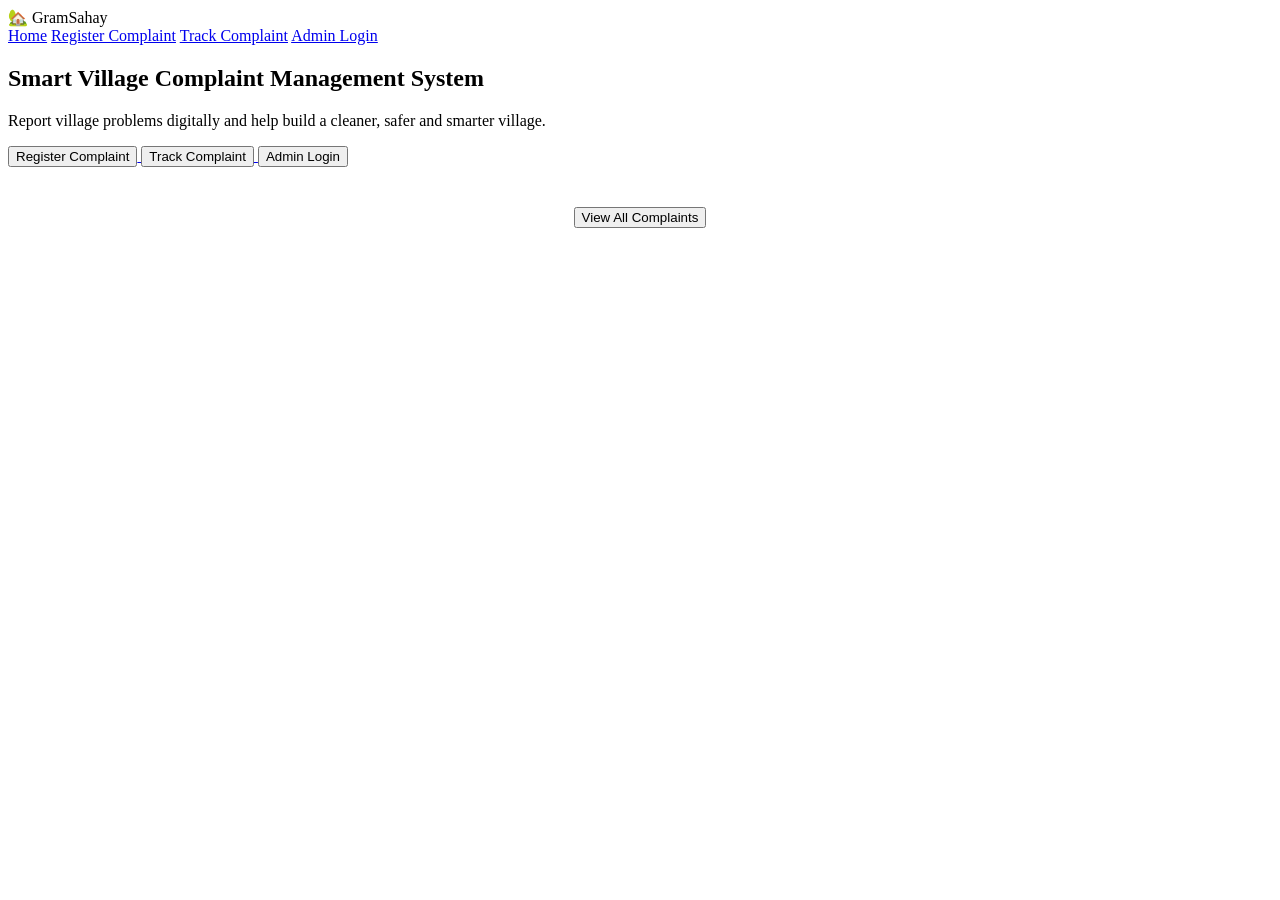
==== index.html @ 67e46b79 "Update index.html" ====
<!DOCTYPE html>
<html lang="en">

<head>
    <meta charset="UTF-8">
    <meta name="viewport" content="width=device-width, initial-scale=1.0">
    <title>GramSahay</title>

    <link rel="stylesheet" href="home.css">
</head>

<body>

<header class="navbar">

    <div class="logo">
        🏡 <span>GramSahay</span>
    </div>

    <nav>
        <a href="index.html">Home</a>
        <a href="complaint.html">Register Complaint</a>
        <a href="track.html">Track Complaint</a>
        <a href="login.html">Admin Login</a>
    </nav>

</header>

<section class="hero">

    <div class="hero-content">

        <h1>Smart Village Complaint Management System</h1>

        <p>
            Report village problems digitally and help build
            a cleaner, safer and smarter village.
        </p>

        <div class="hero-buttons">

            <a href="complaint.html">
                <button>Register Complaint</button>
            </a>

            <a href="track.html">
                <button>Track Complaint</button>
            </a>

            <a href="login.html">
                <button>Admin Login</button>
            </a>

        </div>

    </div>

</section>

<section style="text-align:center; padding:40px;">

    <a href="complaints.html">
        <button class="hero-btn">
            View All Complaints
        </button>
    </a>

</section>

<script src="script.js"></script>

</body>
</html>
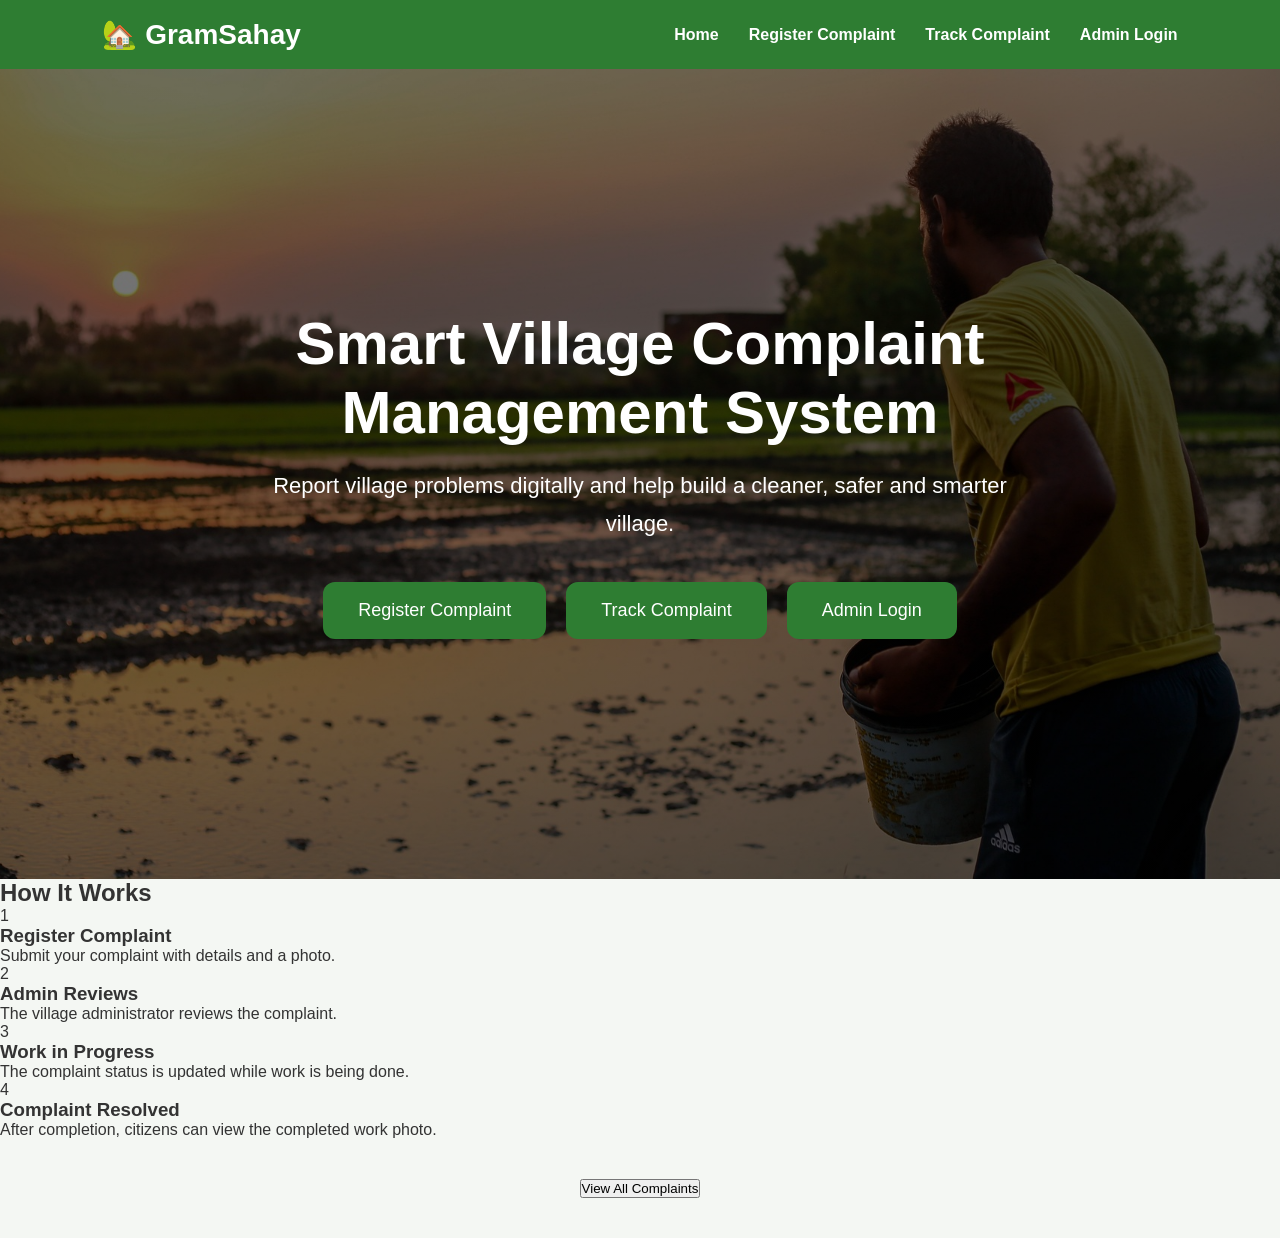
==== commit 1277265a: "Update index.html" ====
--- a/index.html
+++ b/index.html
@@ -57,6 +57,40 @@
 
 </section>
 
+    <section class="how-it-works">
+
+    <h2>How It Works</h2>
+
+    <div class="steps">
+
+        <div class="step">
+            <div class="step-number">1</div>
+            <h3>Register Complaint</h3>
+            <p>Submit your complaint with details and a photo.</p>
+        </div>
+
+        <div class="step">
+            <div class="step-number">2</div>
+            <h3>Admin Reviews</h3>
+            <p>The village administrator reviews the complaint.</p>
+        </div>
+
+        <div class="step">
+            <div class="step-number">3</div>
+            <h3>Work in Progress</h3>
+            <p>The complaint status is updated while work is being done.</p>
+        </div>
+
+        <div class="step">
+            <div class="step-number">4</div>
+            <h3>Complaint Resolved</h3>
+            <p>After completion, citizens can view the completed work photo.</p>
+        </div>
+
+    </div>
+
+</section>
+
 <section style="text-align:center; padding:40px;">
 
     <a href="complaints.html">
--- a/home.css
+++ b/home.css
@@ -0,0 +1,207 @@
+
+*{
+    margin:0;
+    padding:0;
+    box-sizing:border-box;
+    font-family:'Segoe UI',sans-serif;
+}
+
+body{
+    background:#f4f7f3;
+    color:#333;
+}
+
+.navbar{
+
+    display:flex;
+
+    justify-content:space-between;
+
+    align-items:center;
+
+    padding:18px 8%;
+
+    background:#2E7D32;
+
+    position:sticky;
+
+    top:0;
+
+    z-index:1000;
+
+}
+
+.logo{
+
+    font-size:28px;
+
+    font-weight:bold;
+
+    color:white;
+
+}
+
+.logo span{
+
+    color:white;
+
+}
+
+nav{
+
+    display:flex;
+
+    gap:30px;
+
+}
+
+nav a{
+
+    color:white;
+
+    text-decoration:none;
+
+    font-weight:600;
+
+    transition:.3s;
+
+}
+
+nav a:hover{
+
+    color:#FFD54F;
+
+}
+
+
+.hero{
+
+    height:90vh;
+
+    display:flex;
+
+    justify-content:center;
+
+    align-items:center;
+
+    text-align:center;
+
+    background:
+    linear-gradient(rgba(0,0,0,.55),rgba(0,0,0,.55)),
+    url("images/hero.jpg");
+
+    background-size:cover;
+
+    background-position:center;
+
+}
+
+.hero-content{
+
+    max-width:800px;
+
+    color:white;
+
+}
+
+.hero-content h1{
+
+    font-size:60px;
+
+    margin-bottom:20px;
+
+}
+
+.hero-content p{
+
+    font-size:22px;
+
+    line-height:1.7;
+
+    margin-bottom:40px;
+
+}
+
+.hero-buttons{
+
+    display:flex;
+
+    justify-content:center;
+
+    gap:20px;
+
+    flex-wrap:wrap;
+
+}
+
+.hero-buttons a{
+
+    text-decoration:none;
+
+}
+
+.hero-buttons button{
+
+    padding:18px 35px;
+
+    border:none;
+
+    border-radius:12px;
+
+    background:#2E7D32;
+
+    color:white;
+
+    font-size:18px;
+
+    cursor:pointer;
+
+    transition:.3s;
+
+}
+
+.hero-buttons button:hover{
+
+    background:#1B5E20;
+
+    transform:translateY(-5px);
+
+}
+
+@media(max-width:768px){
+
+.navbar{
+
+    flex-direction:column;
+
+    gap:15px;
+
+}
+
+nav{
+
+    flex-wrap:wrap;
+
+    justify-content:center;
+
+}
+
+.hero-content h1{
+
+    font-size:38px;
+
+}
+
+.hero-content p{
+
+    font-size:18px;
+
+}
+
+.hero-buttons{
+
+    flex-direction:column;
+
+}
+
+}
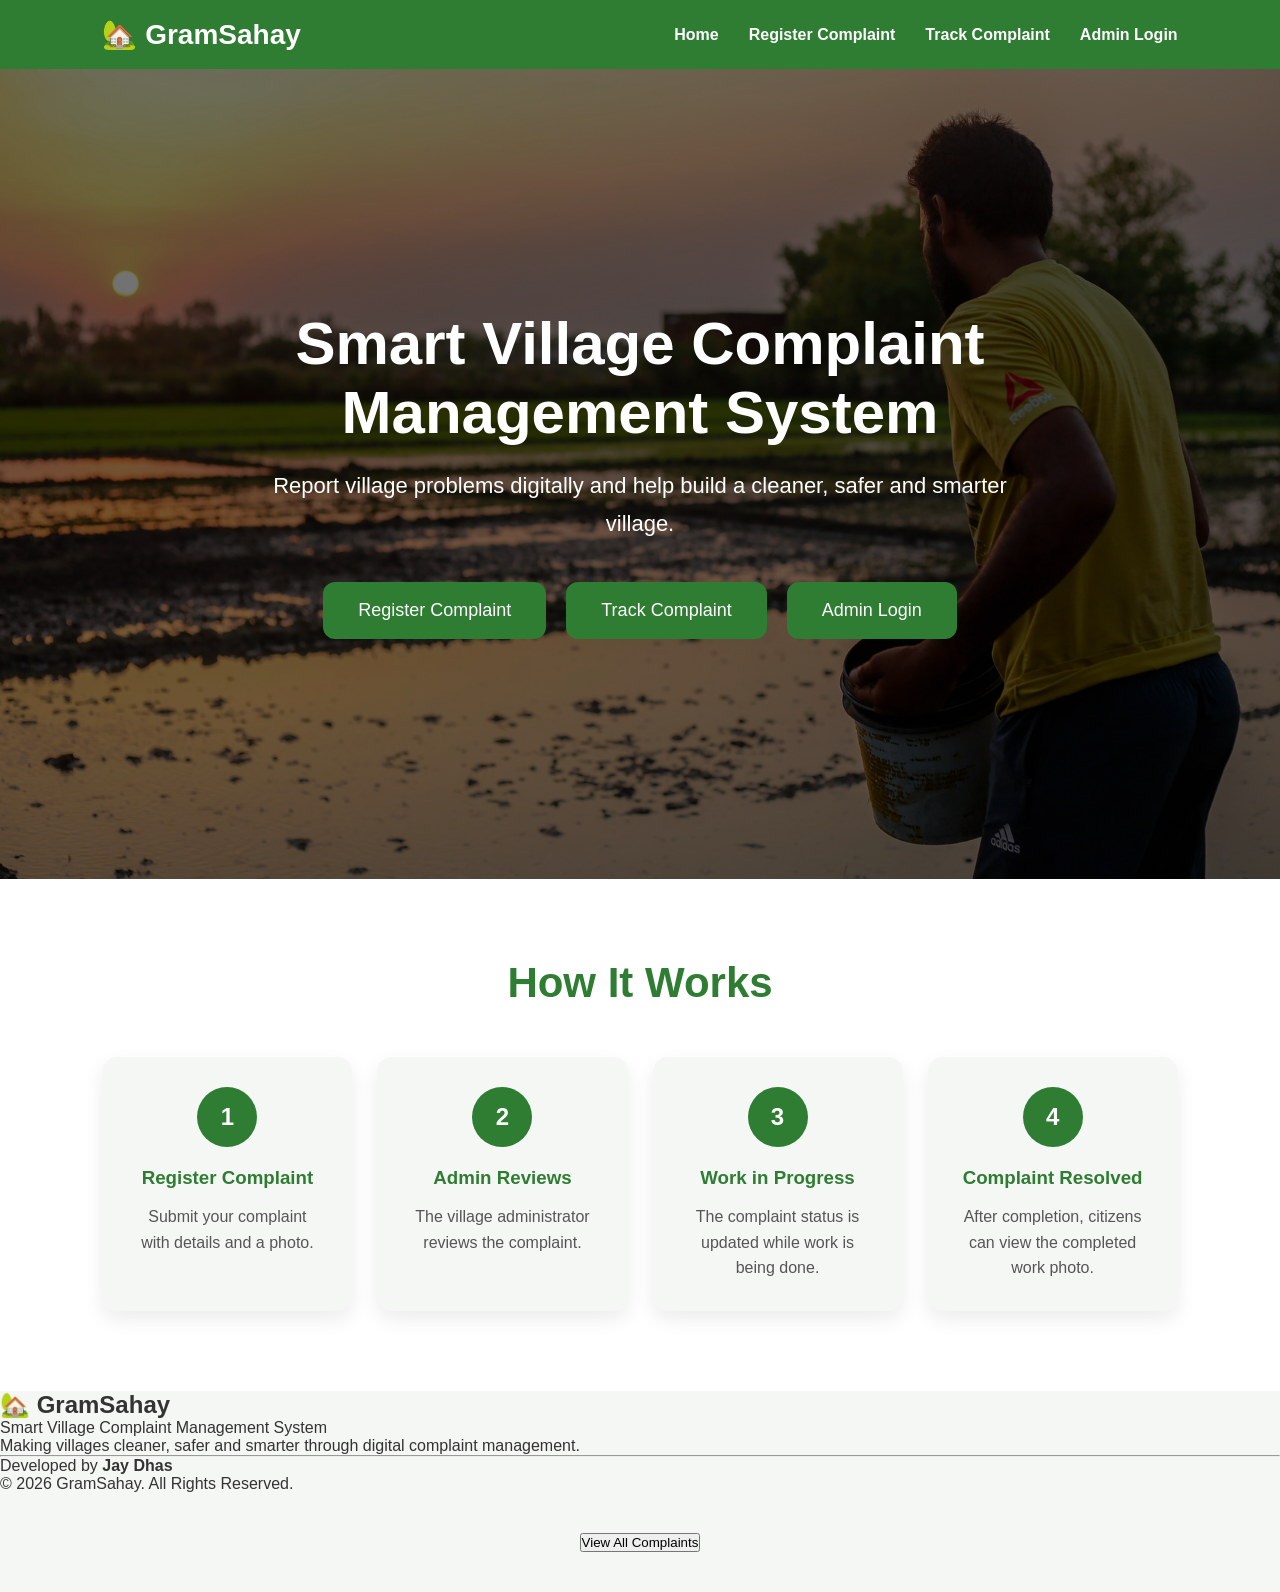
==== commit 366a2952: "Update index.html" ====
--- a/index.html
+++ b/index.html
@@ -91,6 +91,32 @@
 
 </section>
 
+    <footer class="footer">
+
+    <div class="footer-content">
+
+        <h2>🏡 GramSahay</h2>
+
+        <p>Smart Village Complaint Management System</p>
+
+        <p>
+            Making villages cleaner, safer and smarter through digital complaint management.
+        </p>
+
+        <hr>
+
+        <p>
+            Developed by <strong>Jay Dhas</strong>
+        </p>
+
+        <p>
+            © 2026 GramSahay. All Rights Reserved.
+        </p>
+
+    </div>
+
+</footer>
+
 <section style="text-align:center; padding:40px;">
 
     <a href="complaints.html">
--- a/home.css
+++ b/home.css
@@ -205,3 +205,58 @@
 }
 
 }
+
+.how-it-works{
+    padding:80px 8%;
+    background:white;
+    text-align:center;
+}
+
+.how-it-works h2{
+    font-size:42px;
+    color:#2E7D32;
+    margin-bottom:50px;
+}
+
+.steps{
+    display:grid;
+    grid-template-columns:repeat(4,1fr);
+    gap:25px;
+}
+
+.step{
+    background:#f5f7f5;
+    padding:30px;
+    border-radius:15px;
+    box-shadow:0 8px 20px rgba(0,0,0,.08);
+}
+
+.step-number{
+    width:60px;
+    height:60px;
+    background:#2E7D32;
+    color:white;
+    border-radius:50%;
+    display:flex;
+    justify-content:center;
+    align-items:center;
+    margin:0 auto 20px;
+    font-size:24px;
+    font-weight:bold;
+}
+
+.step h3{
+    margin-bottom:15px;
+    color:#2E7D32;
+}
+
+.step p{
+    color:#555;
+    line-height:1.6;
+}
+
+@media(max-width:900px){
+    .steps{
+        grid-template-columns:1fr;
+    }
+}
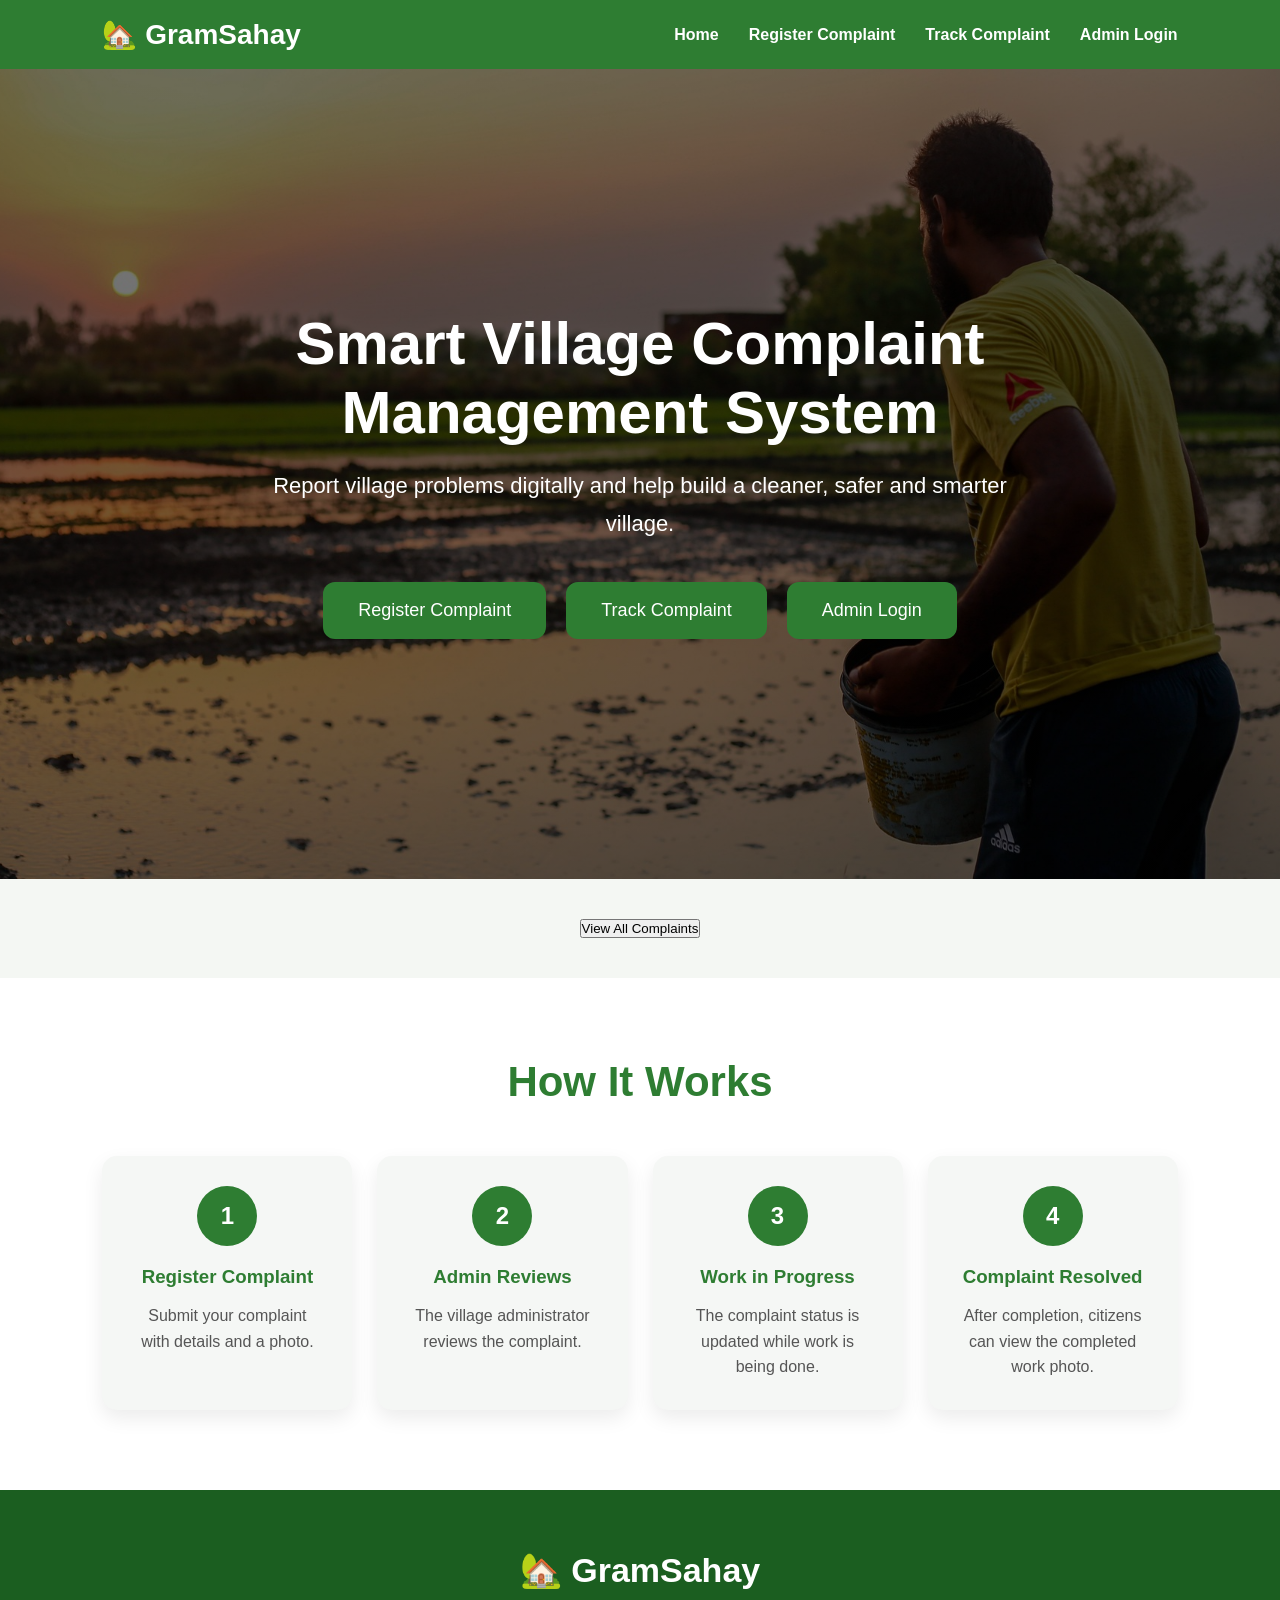
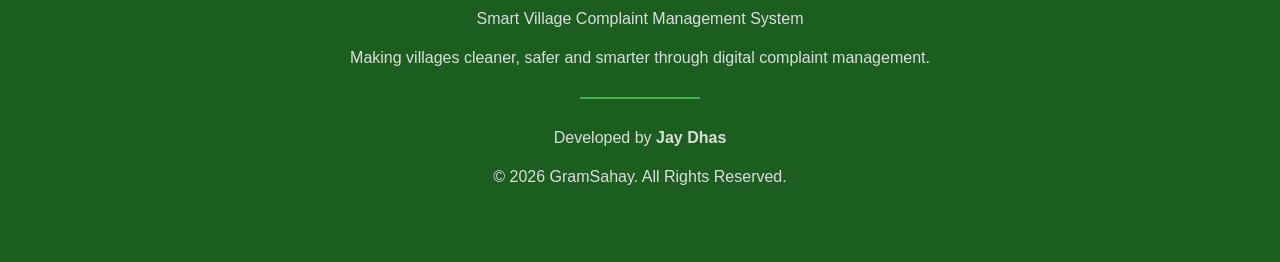
==== commit b0bb6ab5: "Update index.html" ====
--- a/index.html
+++ b/index.html
@@ -57,6 +57,15 @@
 
 </section>
 
+    <section style="text-align:center; padding:40px;">
+
+    <a href="complaints.html">
+        <button class="hero-btn">
+            View All Complaints
+        </button>
+    </a>
+
+</section>
     <section class="how-it-works">
 
     <h2>How It Works</h2>
@@ -117,15 +126,7 @@
 
 </footer>
 
-<section style="text-align:center; padding:40px;">
 
-    <a href="complaints.html">
-        <button class="hero-btn">
-            View All Complaints
-        </button>
-    </a>
-
-</section>
 
 <script src="script.js"></script>
 
--- a/home.css
+++ b/home.css
@@ -260,3 +260,48 @@
         grid-template-columns:1fr;
     }
 }
+
+
+.footer{
+
+    background:#1b5e20;
+
+    color:white;
+
+    text-align:center;
+
+    padding:60px 20px;
+
+}
+
+.footer h2{
+
+    font-size:34px;
+
+    margin-bottom:15px;
+
+}
+
+.footer p{
+
+    margin:10px 0;
+
+    color:#ddd;
+
+    line-height:1.8;
+
+}
+
+.footer hr{
+
+    width:120px;
+
+    margin:25px auto;
+
+    border:none;
+
+    height:2px;
+
+    background:#4CAF50;
+
+}
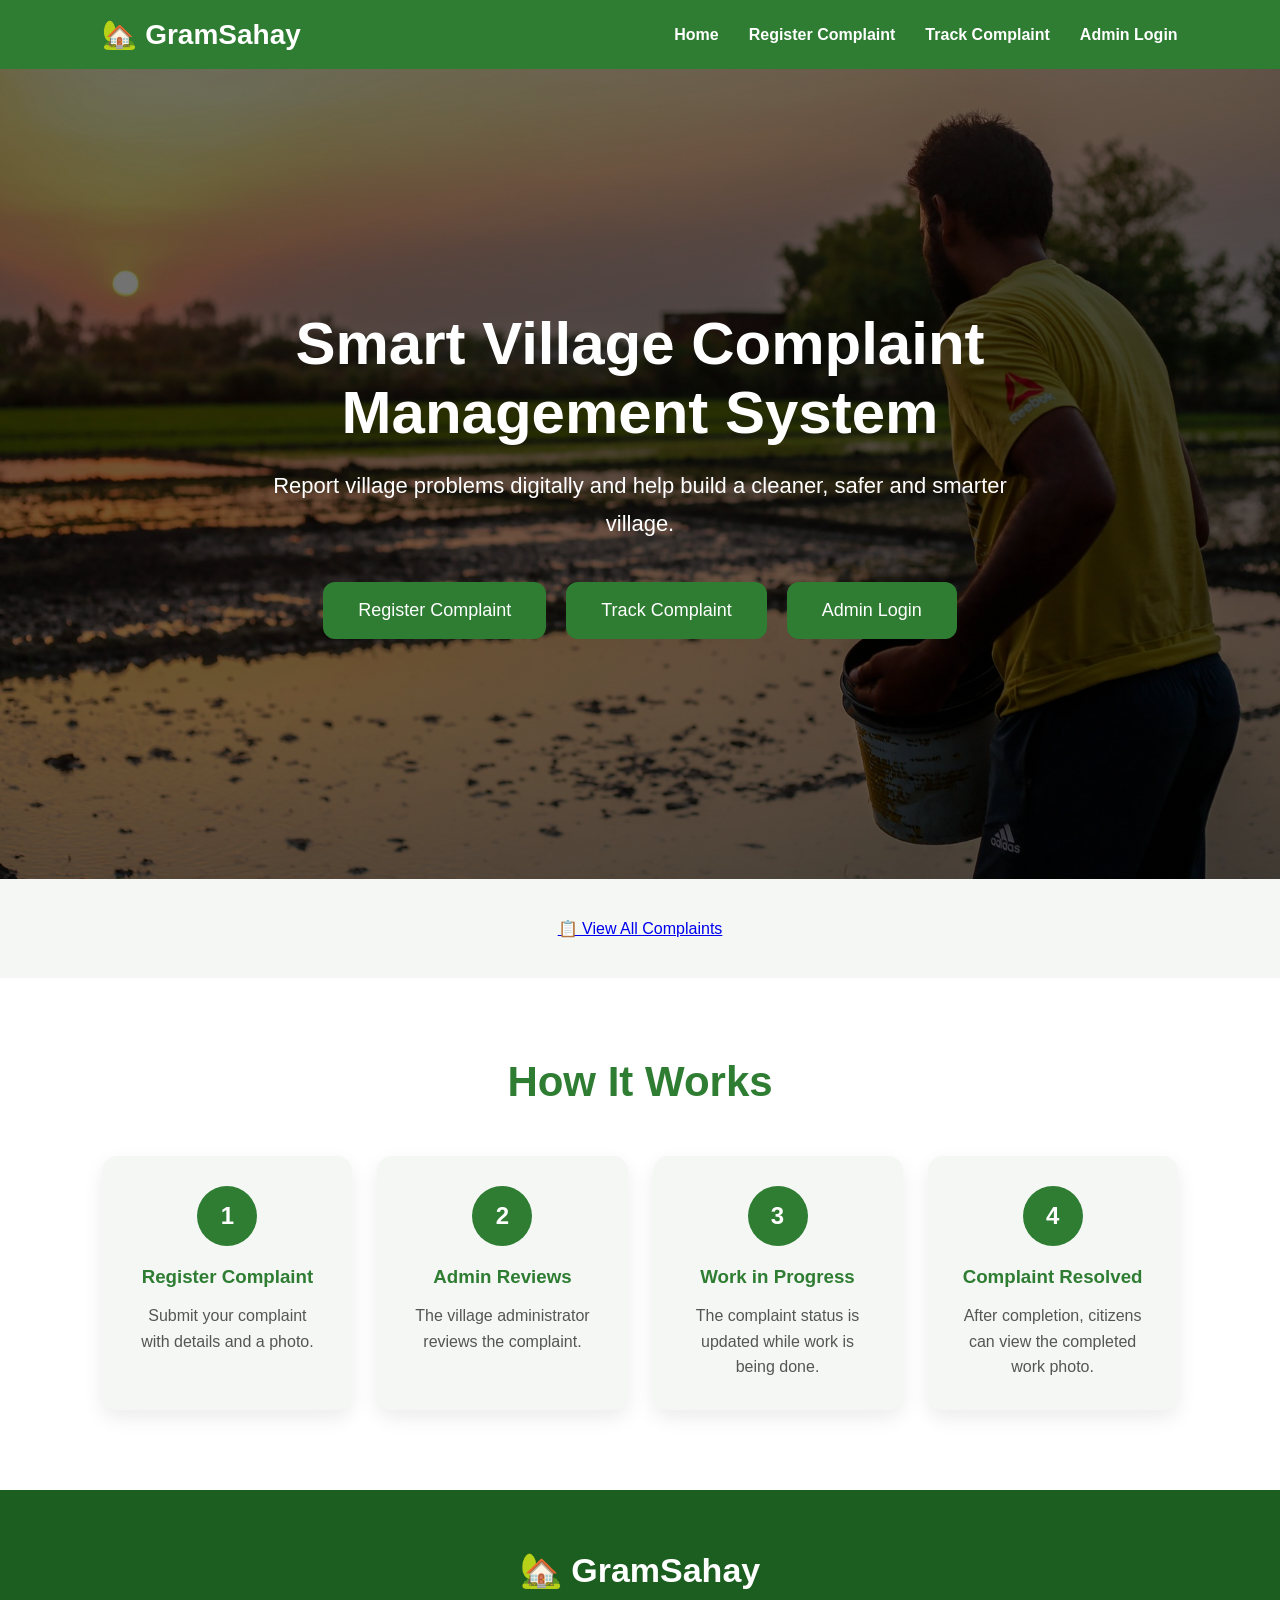
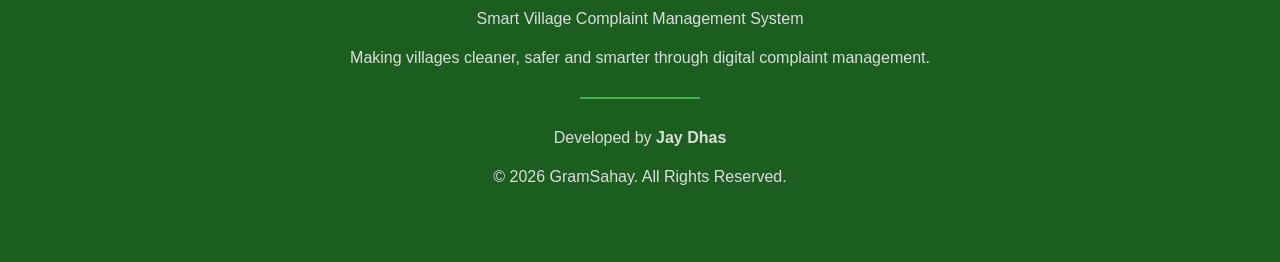
==== commit 6ec1cff9: "Update index.html" ====
--- a/index.html
+++ b/index.html
@@ -39,7 +39,7 @@
 
         <div class="hero-buttons">
 
-            <a href="complaint.html">
+           <a href="complaint.html">
                 <button>Register Complaint</button>
             </a>
 
@@ -59,11 +59,10 @@
 
     <section style="text-align:center; padding:40px;">
 
-    <a href="complaints.html">
-        <button class="hero-btn">
-            View All Complaints
-        </button>
-    </a>
+   
+    <a href="complaints.html" class="view-btn">
+    📋 View All Complaints
+</a>
 
 </section>
     <section class="how-it-works">
